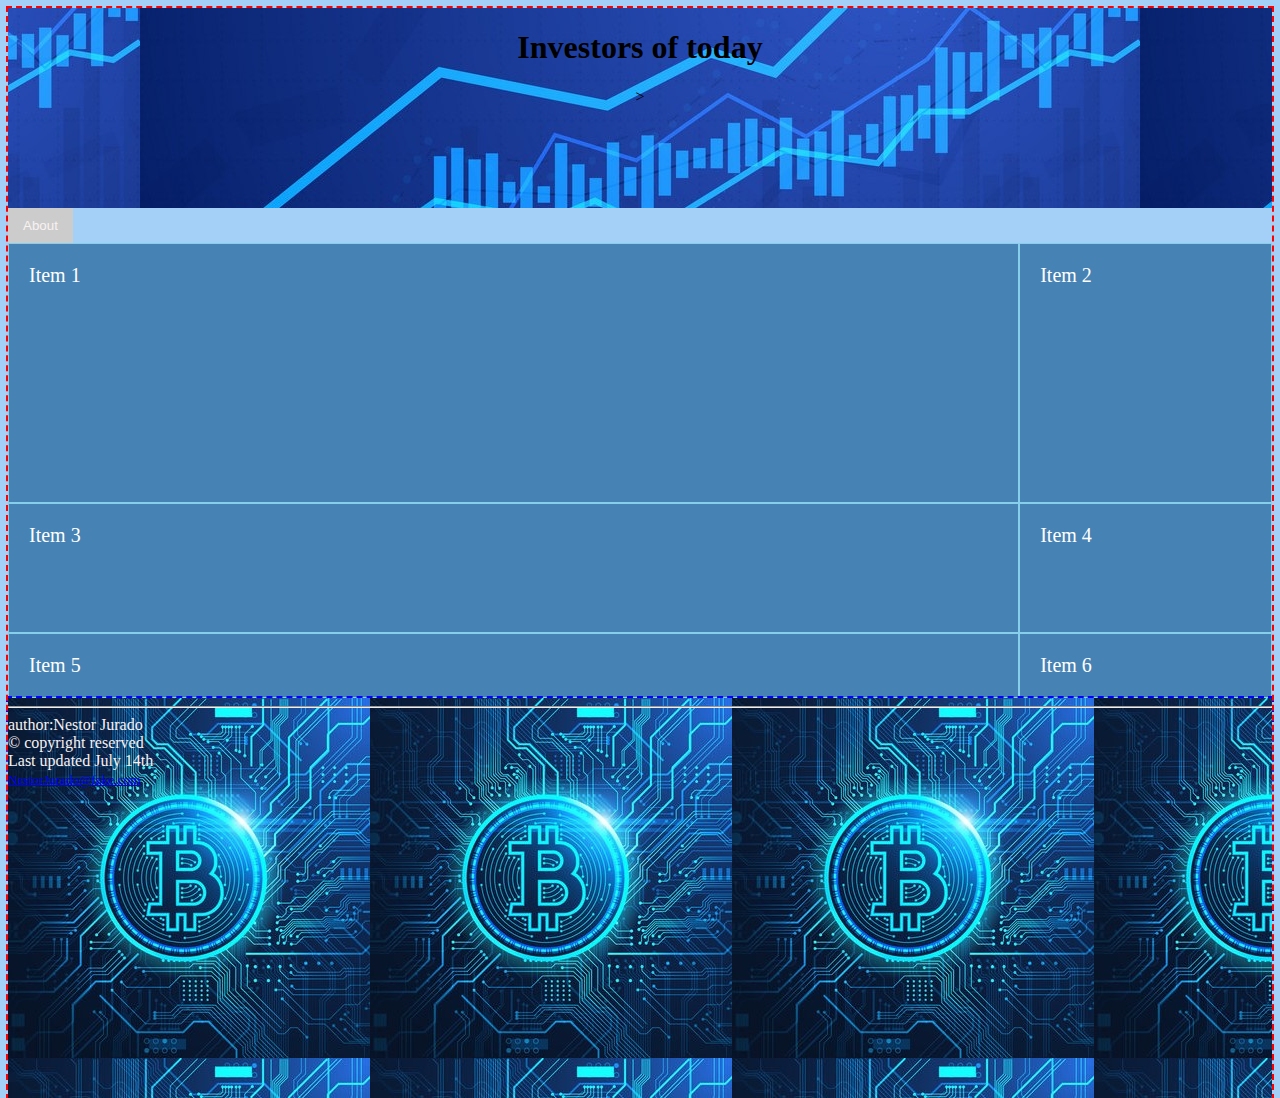
==== index.html @ f46df06e "Add files via upload" ====
<!DOCTYPE html>
<html lang="en">
<head>
    <meta charset="UTF-8">
    <meta name="viewport" content="width=device-width, initial-scale=1.0">
    <title>CSS Grid</title>
    <link rel="stylesheet" href="main.css">
</head>

<body>
    <header><h1>Investors of today</h1>></header>
    <div class="dropdown">
        <button>About</button>
        <div class="content">
        <a href="grid.html">Our Goal</a>
        <a href="grid.html">Risk & Reward</a>
        <a href="grid.html">Get started</a>
        </div>
    </div>
    <div id="outer">
        <div class="item">Item 1</div>
        <div class="item">Item 2</div>
        <div class="item">Item 3</div>
        <div class="item">Item 4</div>
        <div class="item">Item 5</div>
        <div class="item">Item 6</div>
    </div>
<footer> 
 <div id="contactInfo">
 <hr>
 author:Nestor Jurado<br>
 &copy; copyright reserved<br>
 Last updated July 14th<br>
<small> <a href="mailto:NestorJurado@fake.com">NestorJurado@fake.com</a></small>
</div>
</footer>
    
</body>
</html>
---- main.css ----
html{
    background-color: rgb(164, 208, 247);
    height: 100%;
}
header{
    height: 200px;
   text-align: center;
   background-color: rgb(236, 245, 253);
   background-image: url(background.jpg); background-position: center;
}
body{
    min-height: 100%;
    display: flex;
    flex-direction: column;
    outline: 2px dashed red;
    grid-template-areas: "header header"
                        "intro faq"
                        "article faq"
                        "footer footer"
}
footer{
    background-image: url(crypto.jpg);
    height: 400px;
    margin-top: auto;
    outline: 2px dashed blue;
}
div#contactInfo{
    color: #f8f1f1;
}
.dropdown{
    display:inline-block;
}
.dropdown button{
    background-color: hsl(0, 0%, 80%);
    color: #f8f1f1;
    padding: 10px 15px;
    border: none;
    cursor: pointer;
}
.dropdown a{
    display: grid;
    color: black;
    text-decoration: none;
    padding: 10px 15px;
}
.dropdown .content{
    display: none;
    position: absolute;
    background-color: hsl(0, 0%, 95%);
    min-width: 100px;
    box-shadow: 2px 2px 5px hsla(0, 0%, 0%, 0.8%);
}
.dropdown:hover .content{
    display: grid;
}
.dropdown:hover button{
    background-color: hsl(0, 0%,70%);
}
.dropdown a:hover{
    background-color: hsl(0, 0%, 91%);
}
.outer{
    max-width: 960px;
    margin: 100px auto;
    padding: 10px;
    display: grid;
    grid-template-columns: 2fr 1fr;
    grid-column-gap: 15px;
}
.item{
    background: steelblue;
    color: #fff;
    font-size: 20px;
    padding: 20px;
    border: skyblue 1px solid;
}
div#outer{
    display: grid;
    grid-template-columns: 4fr 1fr;
    grid-template-rows: 4fr 2fr 1fr;
}
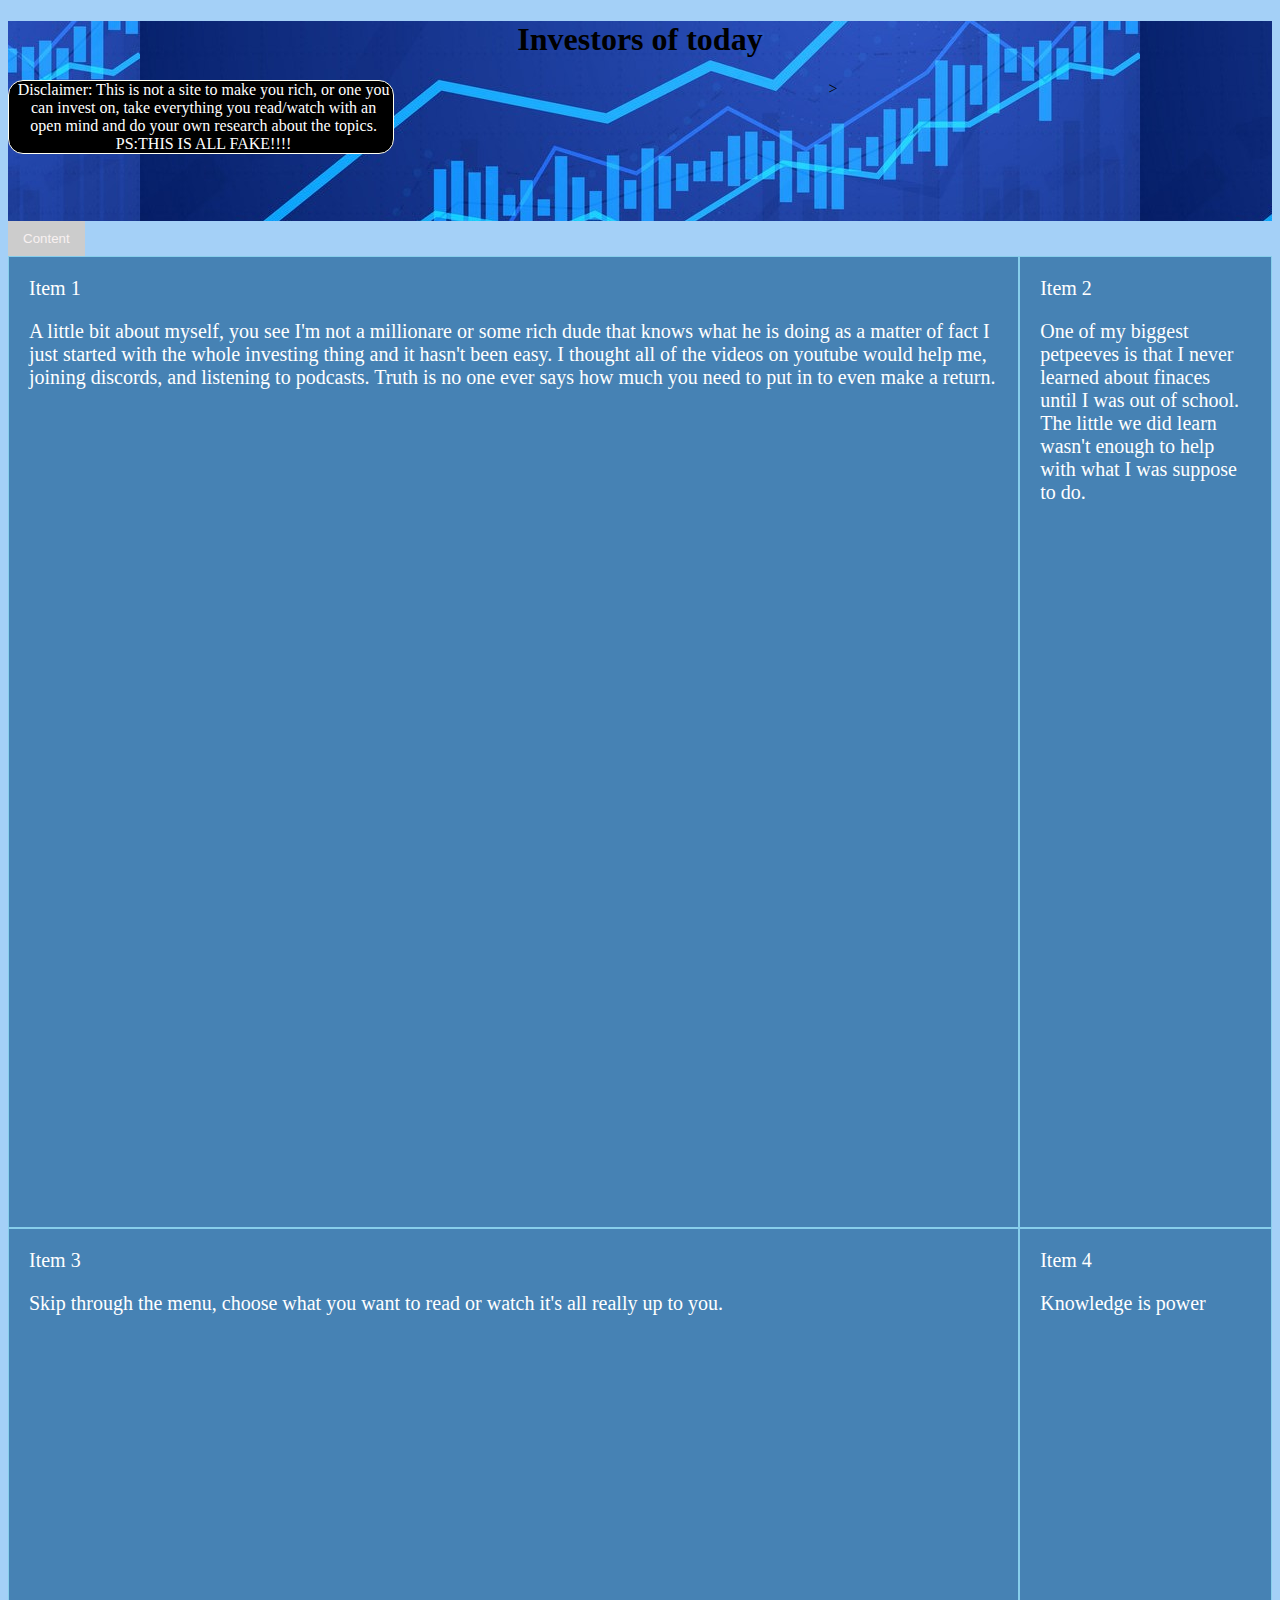
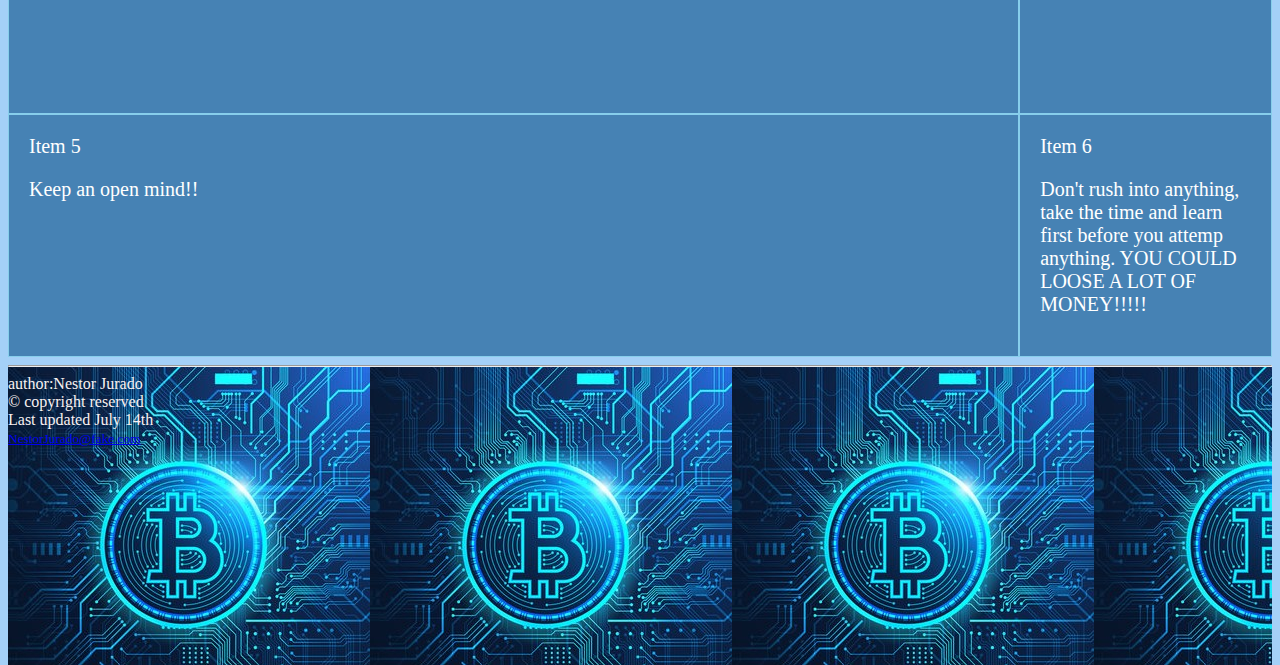
==== commit dcd7b060: "Add files via upload" ====
--- a/index.html
+++ b/index.html
@@ -8,24 +8,26 @@
 </head>
 
 <body>
-    <header><h1>Investors of today</h1>></header>
+    <header><h1>Investors of today</h1>>
+    <div id="dis">Disclaimer: This is not a site to make you rich, or one you can invest on, take everything you read/watch with an open mind and do your own research about the topics.<br>PS:THIS IS ALL FAKE!!!!</div></header>
     <div class="dropdown">
-        <button>About</button>
+        <button>Content</button>
         <div class="content">
-        <a href="grid.html">Our Goal</a>
-        <a href="grid.html">Risk & Reward</a>
-        <a href="grid.html">Get started</a>
+        <a href="index.html">About</a>
+        <a href="ourgoal.html">Our Goal</a>
+        <a href="risk.html">Risk & Reward</a>
+        <a href="getstarted.html">Get started</a>
         </div>
     </div>
     <div id="outer">
-        <div class="item">Item 1</div>
-        <div class="item">Item 2</div>
-        <div class="item">Item 3</div>
-        <div class="item">Item 4</div>
-        <div class="item">Item 5</div>
-        <div class="item">Item 6</div>
+        <div class="item">Item 1<p>A little bit about myself, you see I'm not a millionare or some rich dude that knows what he is doing as a matter of fact I just started with the whole investing thing and it hasn't been easy. I thought all of the videos on youtube would help me, joining discords, and listening to podcasts. Truth is no one ever says how much you need to put in to even make a return. </p></div>
+        <div class="item">Item 2<p>One of my biggest petpeeves is that I never learned about finaces until I was out of school. The little we did learn wasn't enough to help with what I was suppose to do.</p></div>
+        <div class="item">Item 3<p>Skip through the menu, choose what you want to read or watch it's all really up to you.</p></div>
+        <div class="item">Item 4<p>Knowledge is power</p></div>
+        <div class="item">Item 5<p>Keep an open mind!!</p></div>
+        <div class="item">Item 6<p>Don't rush into anything, take the time and learn first before you attemp anything. YOU COULD LOOSE A LOT OF MONEY!!!!!</p></div>
     </div>
-<footer> 
+<footer id="footer"> 
  <div id="contactInfo">
  <hr>
  author:Nestor Jurado<br>
--- a/main.css
+++ b/main.css
@@ -2,30 +2,51 @@
     background-color: rgb(164, 208, 247);
     height: 100%;
 }
+
 header{
     height: 200px;
    text-align: center;
    background-color: rgb(236, 245, 253);
    background-image: url(background.jpg); background-position: center;
 }
+div#dis{
+    float: left;
+    width: 30%;
+    background-color: black;
+    color: white;
+    border: 1px solid ivory;
+    border-radius: 15px;
+    padding-left: 5px;
+}
+
 body{
-    min-height: 100%;
-    display: flex;
+    min-height: 95%;
     flex-direction: column;
-    outline: 2px dashed red;
     grid-template-areas: "header header"
                         "intro faq"
                         "article faq"
                         "footer footer"
+    
 }
-footer{
+body#ourgoal{
+    background-image: url(investing.jpg);
+    background-repeat: no-repeat;
+    background-attachment: fixed;
+    background-size: cover;
+    
+}
+footer#footer{
     background-image: url(crypto.jpg);
-    height: 400px;
-    margin-top: auto;
-    outline: 2px dashed blue;
+    height: 300px;
+    width: 100%;
+    border: 1px;
+    
 }
 div#contactInfo{
     color: #f8f1f1;
+    width: 100%;
+    height: 2.5rem;
+    
 }
 .dropdown{
     display:inline-block;
@@ -46,7 +67,7 @@
 .dropdown .content{
     display: none;
     position: absolute;
-    background-color: hsl(0, 0%, 95%);
+    background-color: hsl(0, 0%,70%);
     min-width: 100px;
     box-shadow: 2px 2px 5px hsla(0, 0%, 0%, 0.8%);
 }
@@ -58,6 +79,7 @@
 }
 .dropdown a:hover{
     background-color: hsl(0, 0%, 91%);
+    color: red;
 }
 .outer{
     max-width: 960px;
@@ -79,3 +101,30 @@
     grid-template-columns: 4fr 1fr;
     grid-template-rows: 4fr 2fr 1fr;
 }
+.column{
+    float: left;
+    width: 50%;
+}
+.row:after{
+    content: "";
+    display: table;
+    clear: both;
+}
+p#p1{
+    font-weight: bold;
+    background-color: rgb(164, 208, 247);
+}
+p#p2{
+    font-weight: bold;
+    background-color: rgb(164, 208, 247);
+}
+
+.desc{
+    width: 200px;
+    border: 1px solid;
+    border-radius: 5px;
+    background-color: black;
+    color: white; 
+}
+
+
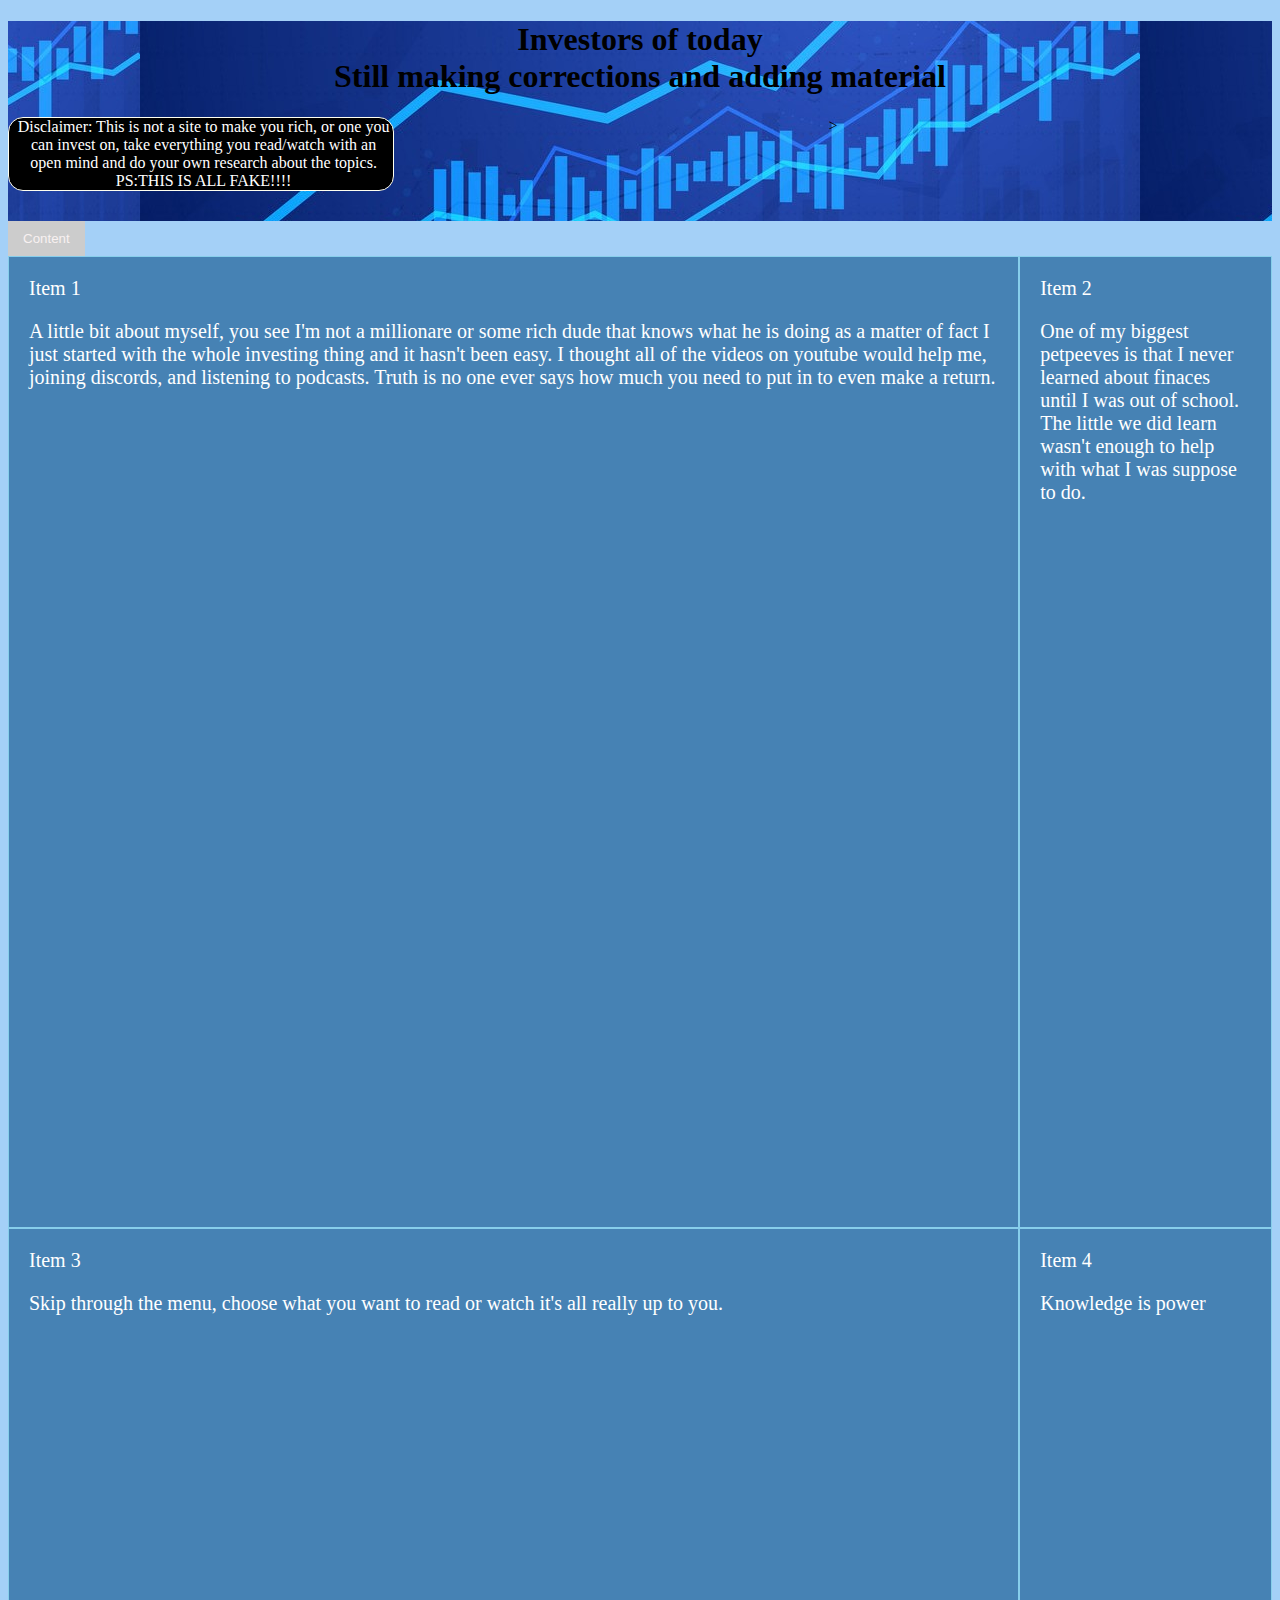
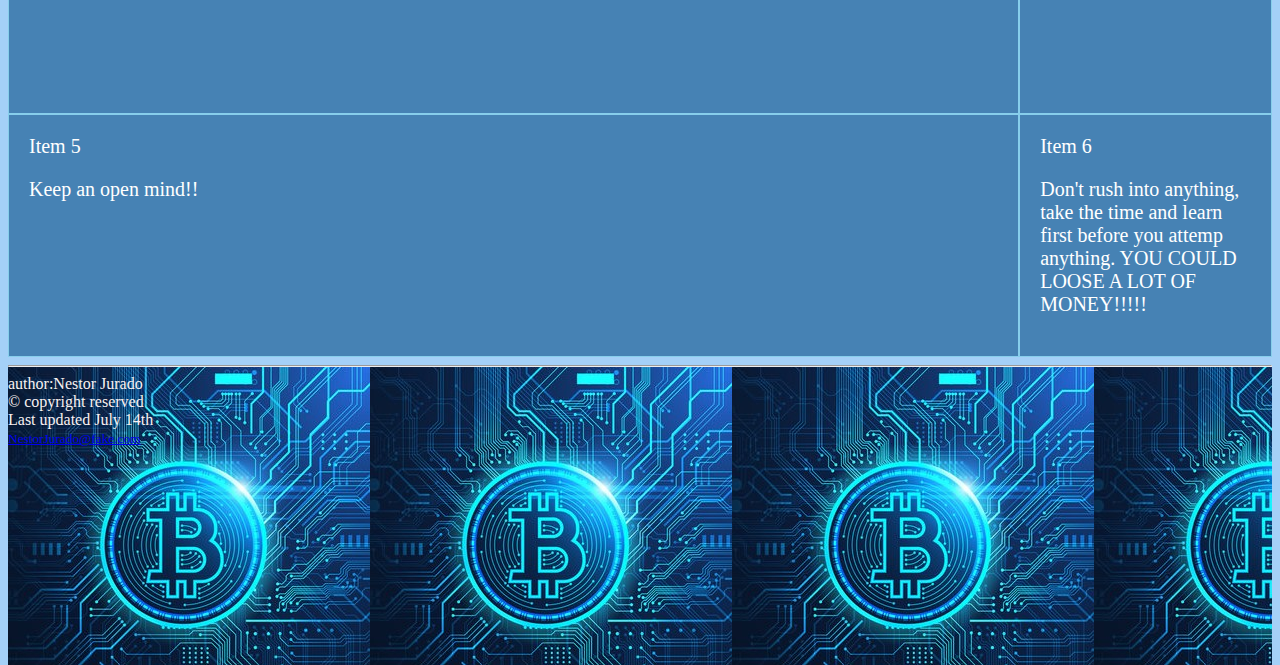
==== commit 8c44554d: "Add files via upload" ====
--- a/index.html
+++ b/index.html
@@ -8,7 +8,9 @@
 </head>
 
 <body>
-    <header><h1>Investors of today</h1>>
+    <header><h1>Investors of today<br>
+        Still making corrections and adding material
+    </h1>>
     <div id="dis">Disclaimer: This is not a site to make you rich, or one you can invest on, take everything you read/watch with an open mind and do your own research about the topics.<br>PS:THIS IS ALL FAKE!!!!</div></header>
     <div class="dropdown">
         <button>Content</button>
@@ -19,7 +21,7 @@
         <a href="getstarted.html">Get started</a>
         </div>
     </div>
-    <div id="outer">
+    <div id="outer"> 
         <div class="item">Item 1<p>A little bit about myself, you see I'm not a millionare or some rich dude that knows what he is doing as a matter of fact I just started with the whole investing thing and it hasn't been easy. I thought all of the videos on youtube would help me, joining discords, and listening to podcasts. Truth is no one ever says how much you need to put in to even make a return. </p></div>
         <div class="item">Item 2<p>One of my biggest petpeeves is that I never learned about finaces until I was out of school. The little we did learn wasn't enough to help with what I was suppose to do.</p></div>
         <div class="item">Item 3<p>Skip through the menu, choose what you want to read or watch it's all really up to you.</p></div>
--- a/main.css
+++ b/main.css
@@ -40,13 +40,14 @@
     height: 300px;
     width: 100%;
     border: 1px;
+    clear: both;
+    
     
 }
 div#contactInfo{
     color: #f8f1f1;
     width: 100%;
     height: 2.5rem;
-    
 }
 .dropdown{
     display:inline-block;
@@ -125,6 +126,74 @@
     border-radius: 5px;
     background-color: black;
     color: white; 
+    
 }
+.card-group{
+    display: flex;
+   flex-direction: row;
+   justify-content: space-between;
+   
+}
+.card-title{
+    text-align: center;
+    font-size: 15px;
 
+}
+.text-muted{
+    text-align: center;
+}
+.card-text{
+    text-align: center;
+}
+a#i2:hover{
+    background-color: #f8f1f1;
+}
+a#i3:hover{
+    background-color: #f8f1f1;
+}
+.accordion-item-header:hover{
+    background-color: rgb(237, 241, 245);
+}
+.accordion{
+    width: 90%;
+    max-width: 1000px;
+    margin: 2rem auto;
+}
+.accordion-item{
+    background-color:rgb(187, 216, 241) ;
+    color: #111;
+    margin: 1rem 0;
+    border-radius: 0.5rem;
+    box-shadow: 0 4px 8px rgb(164, 208, 247) 
+}
+.accordion-item-header{
+    padding: 0.5rem 3rem 0.5rem 1rem;
+    min-height: 3.5rem;
+    line-height: 1.25rem;
+    font-weight: bold;
+    display: flex;
+    align-items: center;
+    position: relative;
+    cursor: pointer;
+}
+.accordion-item-header::after{
+    content: "\002B";
+    font-size: 2rem;
+    position: absolute;
+    right: 1rem;
+    display: block;
+}
+.accordion-item-header-active::after{
+    content: "\2212";
 
+}
+.accordion-item-body{
+    display: none ;
+    padding: 2rem;
+    line-height: 1.5rem;
+    border-top: 3px solid;
+    border-image: linear-gradient(to right, transparent, #34495e, transparent)1;
+}
+.accordion-item-header.active + .accordion-item-body{
+    display: block;
+}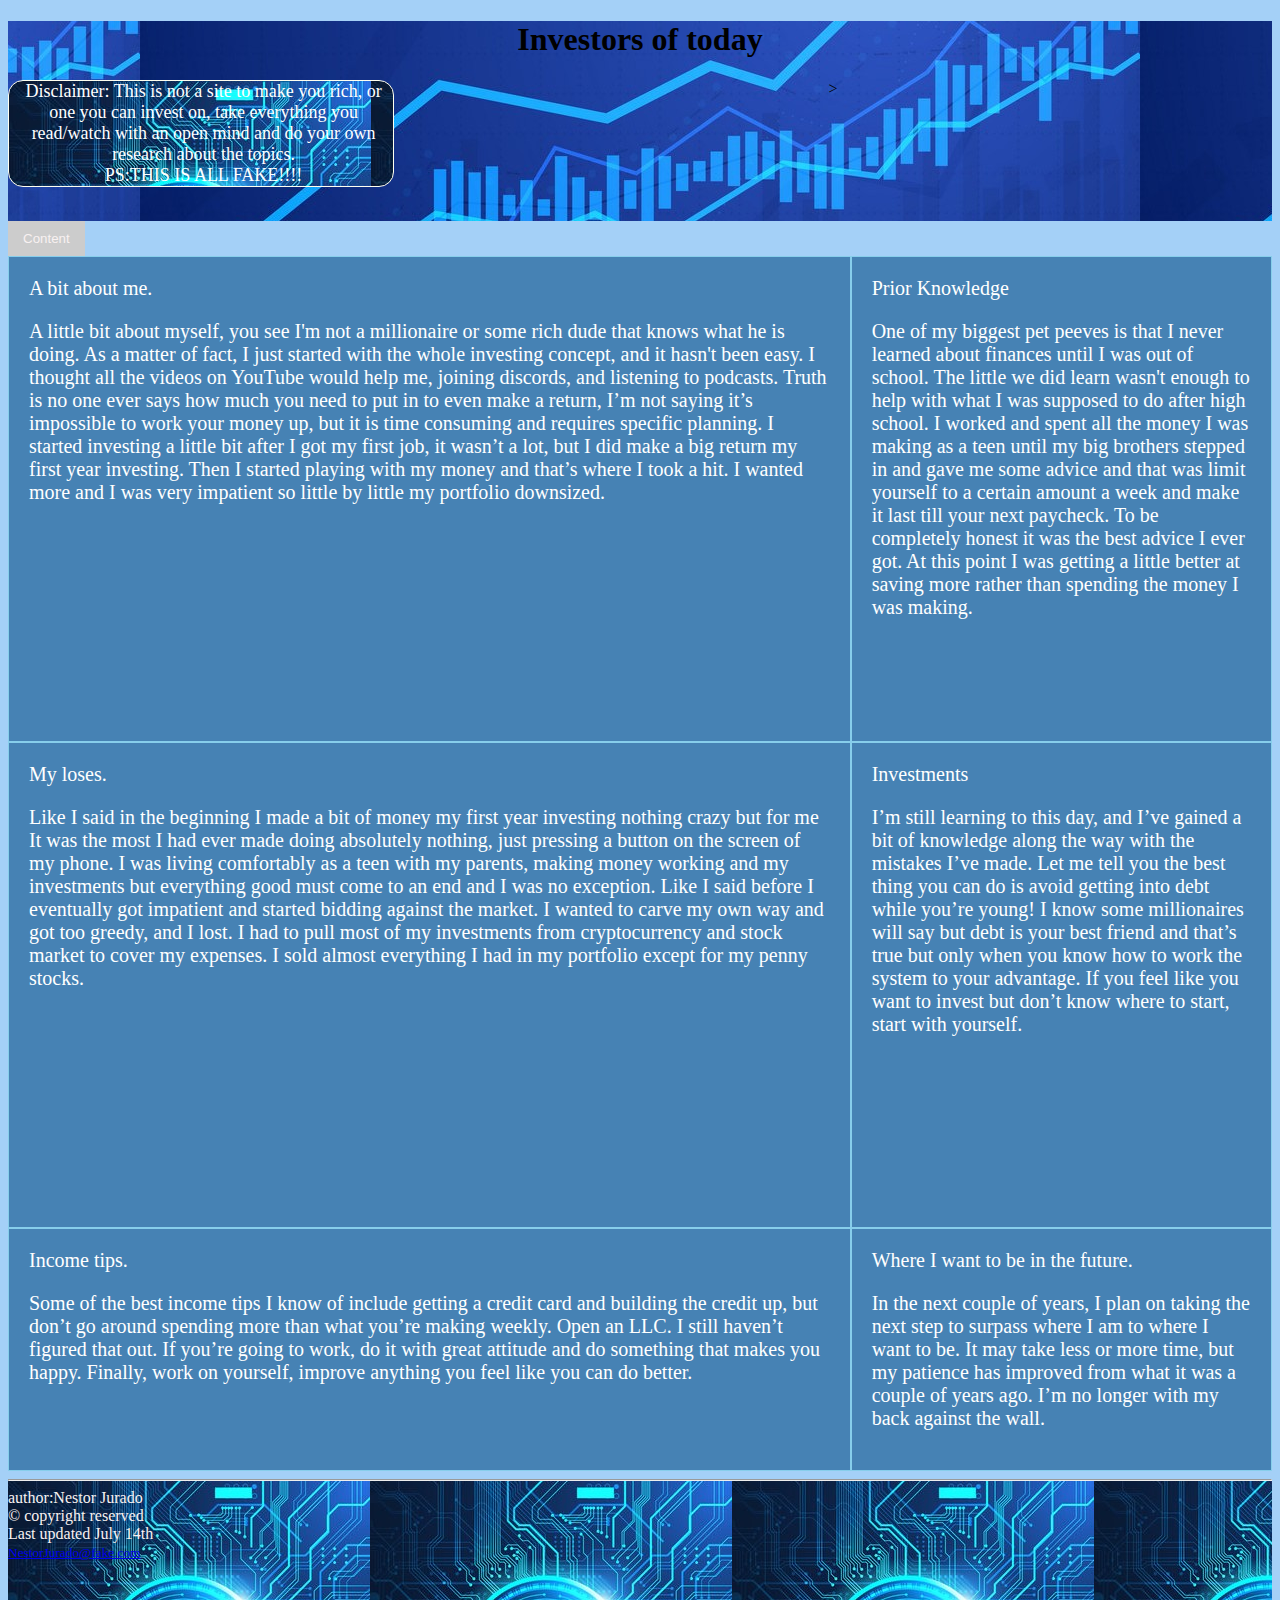
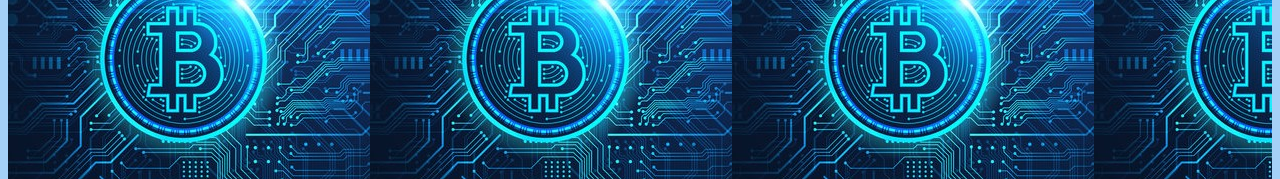
==== commit b9a3841a: "Add files via upload" ====
--- a/index.html
+++ b/index.html
@@ -9,7 +9,7 @@
 
 <body>
     <header><h1>Investors of today<br>
-        Still making corrections and adding material
+        
     </h1>>
     <div id="dis">Disclaimer: This is not a site to make you rich, or one you can invest on, take everything you read/watch with an open mind and do your own research about the topics.<br>PS:THIS IS ALL FAKE!!!!</div></header>
     <div class="dropdown">
@@ -22,12 +22,12 @@
         </div>
     </div>
     <div id="outer"> 
-        <div class="item">Item 1<p>A little bit about myself, you see I'm not a millionare or some rich dude that knows what he is doing as a matter of fact I just started with the whole investing thing and it hasn't been easy. I thought all of the videos on youtube would help me, joining discords, and listening to podcasts. Truth is no one ever says how much you need to put in to even make a return. </p></div>
-        <div class="item">Item 2<p>One of my biggest petpeeves is that I never learned about finaces until I was out of school. The little we did learn wasn't enough to help with what I was suppose to do.</p></div>
-        <div class="item">Item 3<p>Skip through the menu, choose what you want to read or watch it's all really up to you.</p></div>
-        <div class="item">Item 4<p>Knowledge is power</p></div>
-        <div class="item">Item 5<p>Keep an open mind!!</p></div>
-        <div class="item">Item 6<p>Don't rush into anything, take the time and learn first before you attemp anything. YOU COULD LOOSE A LOT OF MONEY!!!!!</p></div>
+        <div class="item">A bit about me.<p>A little bit about myself, you see I'm not a millionaire or some rich dude that knows what he is doing. As a matter of fact, I just started with the whole investing concept, and it hasn't been easy. I thought all the videos on YouTube would help me, joining discords, and listening to podcasts. Truth is no one ever says how much you need to put in to even make a return, I’m not saying it’s impossible to work your money up, but it is time consuming and requires specific planning. I started investing a little bit after I got my first job, it wasn’t a lot, but I did make a big return my first year investing. Then I started playing with my money and that’s where I took a hit. I wanted more and I was very impatient so little by little my portfolio downsized. </p></div>
+        <div class="item">Prior Knowledge<p>One of my biggest pet peeves is that I never learned about finances until I was out of school. The little we did learn wasn't enough to help with what I was supposed to do after high school. I worked and spent all the money I was making as a teen until my big brothers stepped in and gave me some advice and that was limit yourself to a certain amount a week and make it last till your next paycheck. To be completely honest it was the best advice I ever got. At this point I was getting a little better at saving more rather than spending the money I was making.</p></div>
+        <div class="item">My loses.<p>Like I said in the beginning I made a bit of money my first year investing nothing crazy but for me It was the most I had ever made doing absolutely nothing, just pressing a button on the screen of my phone. I was living comfortably as a teen with my parents, making money working and my investments but everything good must come to an end and I was no exception. Like I said before I eventually got impatient and started bidding against the market. I wanted to carve my own way and got too greedy, and I lost. I had to pull most of my investments from cryptocurrency and stock market to cover my expenses. I sold almost everything I had in my portfolio except for my penny stocks.</p></div>
+        <div class="item">Investments<p>I’m still learning to this day, and I’ve gained a bit of knowledge along the way with the mistakes I’ve made. Let me tell you the best thing you can do is avoid getting into debt while you’re young! I know some millionaires will say but debt is your best friend and that’s true but only when you know how to work the system to your advantage. If you feel like you want to invest but don’t know where to start, start with yourself.  </p></div>
+        <div class="item">Income tips.<p>Some of the best income tips I know of include getting a credit card and building the credit up, but don’t go around spending more than what you’re making weekly. Open an LLC. I still haven’t figured that out. If you’re going to work, do it with great attitude and do something that makes you happy. Finally, work on yourself, improve anything you feel like you can do better. </p></div>
+        <div class="item">Where I want to be in the future.<p>In the next couple of years, I plan on taking the next step to surpass where I am to where I want to be. It may take less or more time, but my patience has improved from what it was a couple of years ago. I’m no longer with my back against the wall. </p></div>
     </div>
 <footer id="footer"> 
  <div id="contactInfo">
--- a/main.css
+++ b/main.css
@@ -12,11 +12,12 @@
 div#dis{
     float: left;
     width: 30%;
-    background-color: black;
-    color: white;
+    font-size: large;
+    color:white;
     border: 1px solid ivory;
     border-radius: 15px;
     padding-left: 5px;
+    background-image: url(crypto.jpg); background-position: absolute;
 }
 
 body{
@@ -99,12 +100,15 @@
 }
 div#outer{
     display: grid;
-    grid-template-columns: 4fr 1fr;
-    grid-template-rows: 4fr 2fr 1fr;
+    grid-template-columns: 2fr 1fr;
+    grid-template-rows: 2fr 2fr 1fr;
 }
 .column{
     float: left;
     width: 50%;
+    max-width: fit-content;
+    columns: 1000px;
+
 }
 .row:after{
     content: "";
@@ -113,11 +117,12 @@
 }
 p#p1{
     font-weight: bold;
-    background-color: rgb(164, 208, 247);
+    
 }
 p#p2{
     font-weight: bold;
-    background-color: rgb(164, 208, 247);
+    position: relative;
+    float: left;
 }
 
 .desc{
